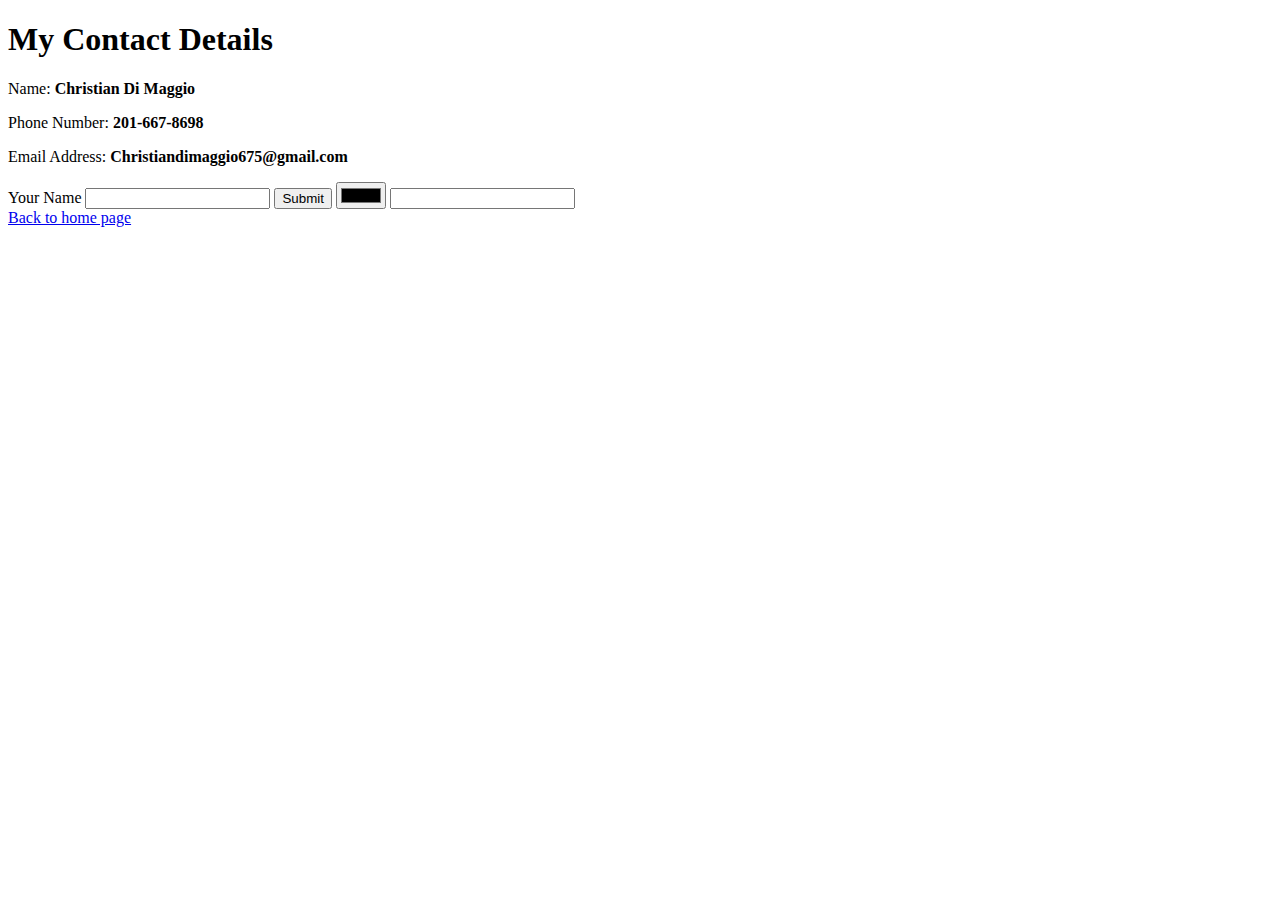
==== contact me.html @ 365f30f7 "Add files via upload" ====
<!DOCTYPE html>
<html lang="en" dir="ltr">
  <head>
    <meta charset="utf-8">
    <title>contact me</title>
    <link rel="stylesheet" href="/css/styles.css">
  </head>
  <body>
    <h1>My Contact Details</h1>

  <p>Name: <strong> Christian Di Maggio </strong> </p>
  <p>Phone Number: <strong> 201-667-8698 </strong> </p>
  <p>Email Address: <strong> Christiandimaggio675@gmail.com </strong> </p>

  <form class="" action="index.html" method="post">
    <label>Your Name </label>
    <input type="text" name="">
    <input type="submit" name="">
    <input type="color" name="">
    <input type="password" name="">
  </form>

  </body>
  <a href="index.html">Back to home page</a>
</html>
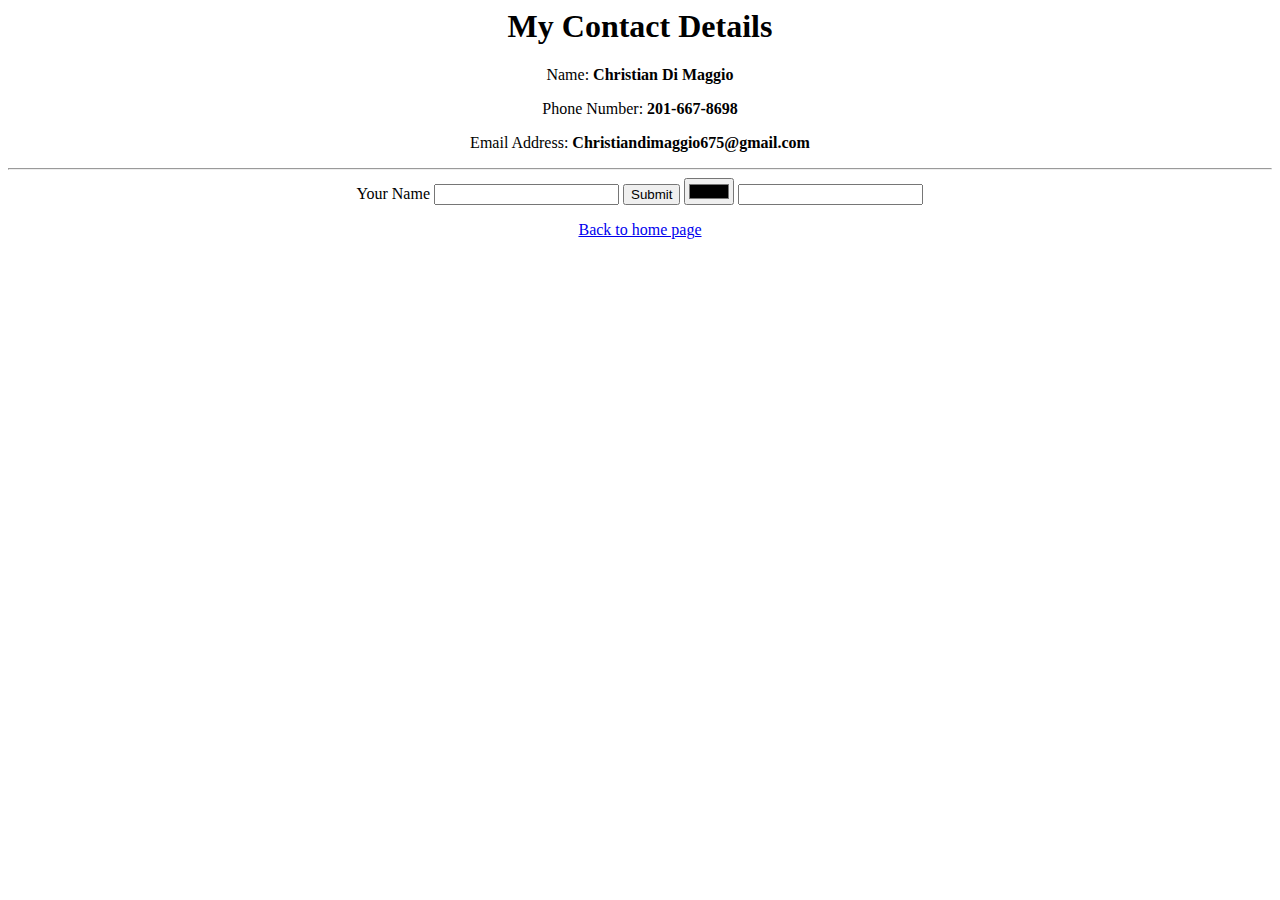
==== commit 669919c9: "info" ====
--- a/contact me.html
+++ b/contact me.html
@@ -1,9 +1,9 @@
-<!DOCTYPE html>
+<center>
 <html lang="en" dir="ltr">
   <head>
     <meta charset="utf-8">
     <title>contact me</title>
-    <link rel="stylesheet" href="/css/styles.css">
+    <link rel="stylesheet" href="\css\styles.css">
   </head>
   <body>
     <h1>My Contact Details</h1>
@@ -11,6 +11,8 @@
   <p>Name: <strong> Christian Di Maggio </strong> </p>
   <p>Phone Number: <strong> 201-667-8698 </strong> </p>
   <p>Email Address: <strong> Christiandimaggio675@gmail.com </strong> </p>
+    
+    <hr>
 
   <form class="" action="index.html" method="post">
     <label>Your Name </label>
